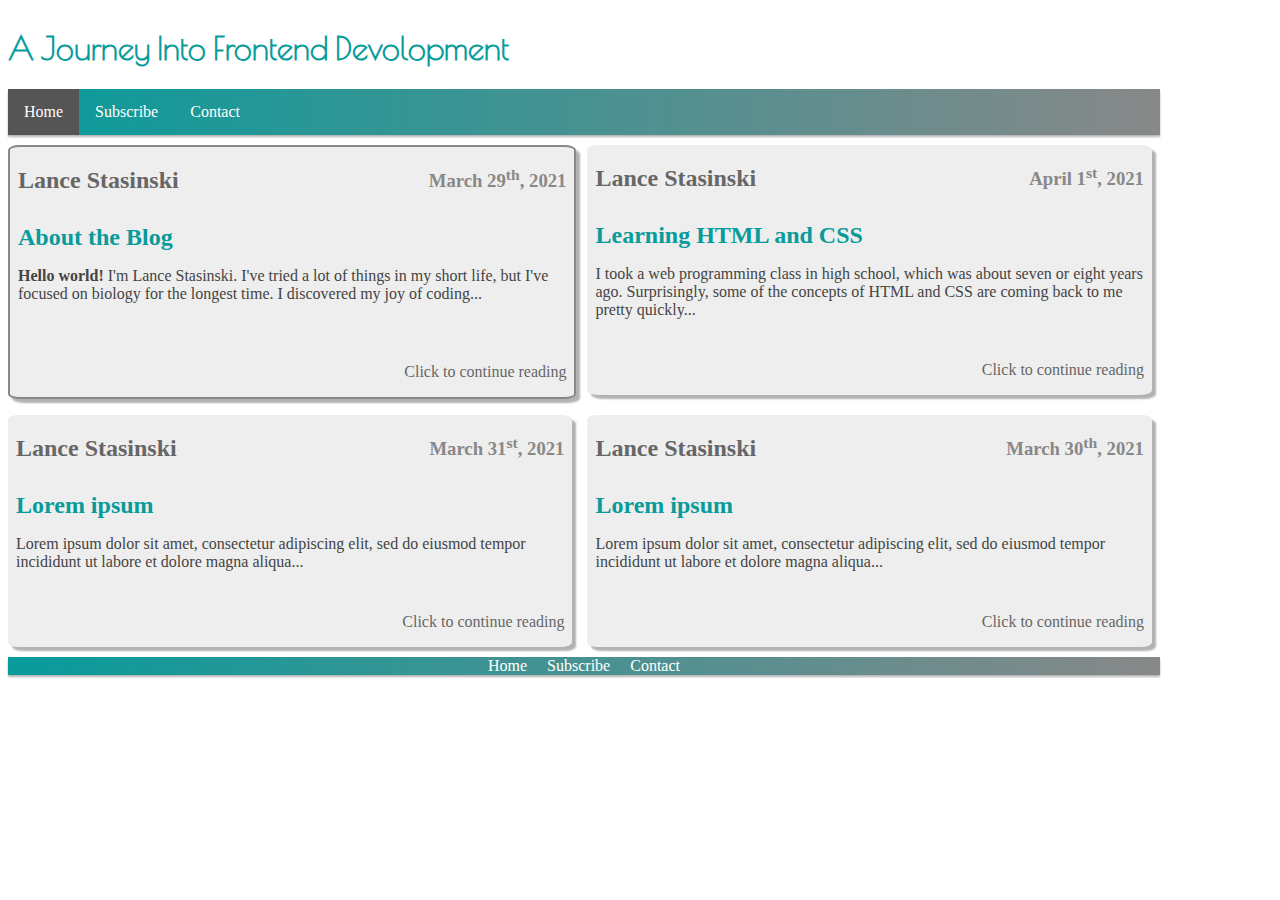
==== index.html @ 8483916c "Added HTML and CSS scripts" ====
<!DOCTYPE html>
<html lang="en">
  <head>
    <meta charset="utf-8" />
    <title>Lance Stasinski Blog</title>
    <meta
      content="width=device-width, initial-scale=1, maximum-scale=1"
      name="viewport"
    />
    <link rel="stylesheet" href="CSS/home-page/home.css">
  </head>
  <body class="contain">
    <header class="header">
      <h1> A Journey Into Frontend Devolopment</h1>
        <nav> 
          <ul class="nav-list"> 
            <li><a href="index.html" class="active">Home</a></li>
            <li><a href="subscribe.html">Subscribe</a> </li>
            <li><a href="contact.html">Contact</a></li>
          </ul>
        </nav>          
    </header>
    <main>
      <a href="about.html">
        <div class="card about">
          <div class="card-header">
            <h2 class="name">
              Lance Stasinski
            </h2>
            <h3>
              <time datetime="2021-03-29"> March 29<sup>th</sup>, 2021</time>
            </h3>
          </div>
          <div class="card-content">
            <h2 class="blog-title">
              About the Blog
            </h2>
            <p>
              <strong>Hello world!</strong> I'm Lance Stasinski. I've tried a lot of things in my short life, but I've focused on biology for the longest time. I discovered my joy of coding...
            </p>
          </div>
          <p class="continue">
              Click to continue reading
          </p>
        </div>
      </a>
      <a href="april-1-2021.html">
        <div class="card">
          <div class="card-header">
            <h2 class="name">
              Lance Stasinski
            </h2>
            <h3>
              <time datetime="2021-04-1">April 1<sup>st</sup>, 2021</time>
            </h3>
          </div>
          <div class="card-content">
            <h2 class="blog-title">
              Learning HTML and CSS
            </h2>
            <p>
              I took a web programming class in high school, which was about seven or eight years ago. Surprisingly, some of the concepts of HTML and CSS are coming back to me pretty quickly...
            </p>
          </div>
          <p class="continue">
            Click to continue reading
          </p>
        </div>
      </a>
      <a href="march-31-2021.html">
        <div class="card">
          <div class="card-header">
            <h2 class="name">
              Lance Stasinski
            </h2>
            <h3>
              <time datetime="2021-03-31">March 31<sup>st</sup>, 2021</time>
            </h3>
          </div>
          <div class="card-content">
            <h2 class="blog-title">
              Lorem ipsum
            </h2>
            <p>
              Lorem ipsum dolor sit amet, consectetur adipiscing elit, sed do eiusmod tempor incididunt ut labore et dolore magna aliqua...
            </p>
          </div>
          <p class="continue">
            Click to continue reading
          </p>
        </div>
      </a>
      <a href="march-30-2021.html">
        <div class="card">
          <div class="card-header">
            <h2 class="name">
              Lance Stasinski
            </h2>
            <h3>
              <time datetime="2021-03-30">March 30<sup>th</sup>, 2021</time>
            </h3>
          </div>
          <div class="card-content">
            <h2 class="blog-title">
              Lorem ipsum
            </h2>
            <p>
              Lorem ipsum dolor sit amet, consectetur adipiscing elit, sed do eiusmod tempor incididunt ut labore et dolore magna aliqua...
            </p>
          </div>
          <p class="continue">
              Click to continue reading
          </p>
        </div>
      </a>
    </main>
    <footer>
      <a href="index.html">Home</a>
      <a href="subscribe.html">Subscribe</a>
      <a href="contact.html">Contact</a>
    </footer>
  </body>
</html>
---- CSS/home-page/home.css ----
@import url(../general-styling/header.css);
@import url(../general-styling/footer.css);
@import url(card.css);

.contain {
  width: 90%;
  height: 90%;
  display: grid;
  background-color: white;
  grid-template-columns: 1fr;
  grid-template-rows: auto auto auto;
  gap: 10px;
  grid-template-areas: 
  "hd"
  "ct"
  "ft";
}

/* || general */
  h1, h2 {
    color:rgb(8, 155, 155);
  }

  h2, h3, p{
    padding: 0px 8px 0px 8px;
  }

  h3 {
    color: #888;
  }

  p {
    color: #444;
  }

  /* || content*/
  main {
    display: grid;
    grid-template-columns: auto;
    grid-template-rows: repeat(4, auto);
    gap: 20px;
  }

  @media (min-width: 400px) {
    main {
      display: grid;
      grid-template-columns: repeat(2, 49%);
      grid-template-rows: repeat(2, auto);
      row-gap: 20px;
      column-gap: 15px;
    }
  }

    main a {
      text-decoration: none;
    }

    .about {
      border: 2px solid #888;
    }
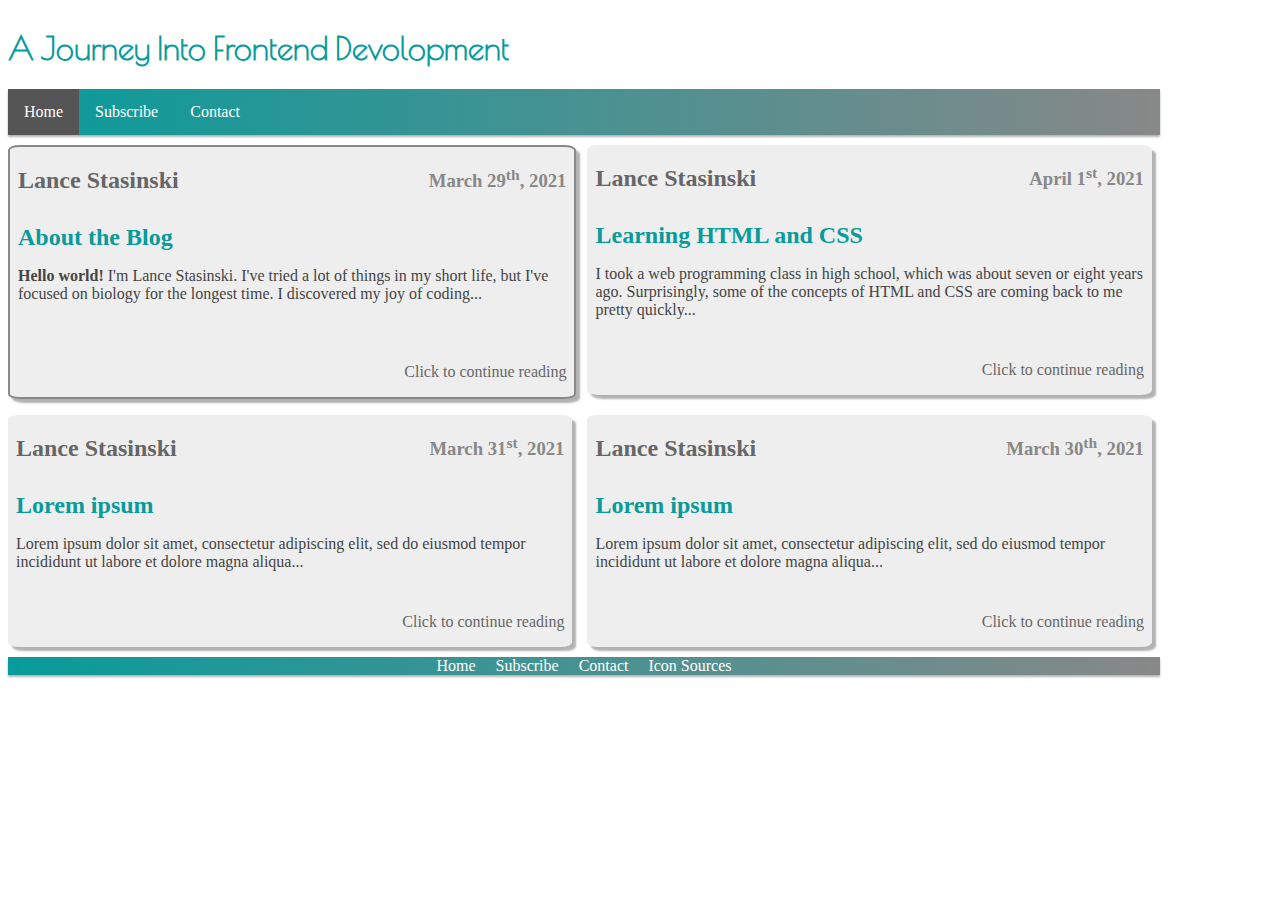
==== commit 64a60ad1: "Added icon reference page" ====
--- a/index.html
+++ b/index.html
@@ -118,6 +118,7 @@
       <a href="index.html">Home</a>
       <a href="subscribe.html">Subscribe</a>
       <a href="contact.html">Contact</a>
+      <a href="icon-sources.html">Icon Sources</a>
     </footer>
   </body>
 </html>
